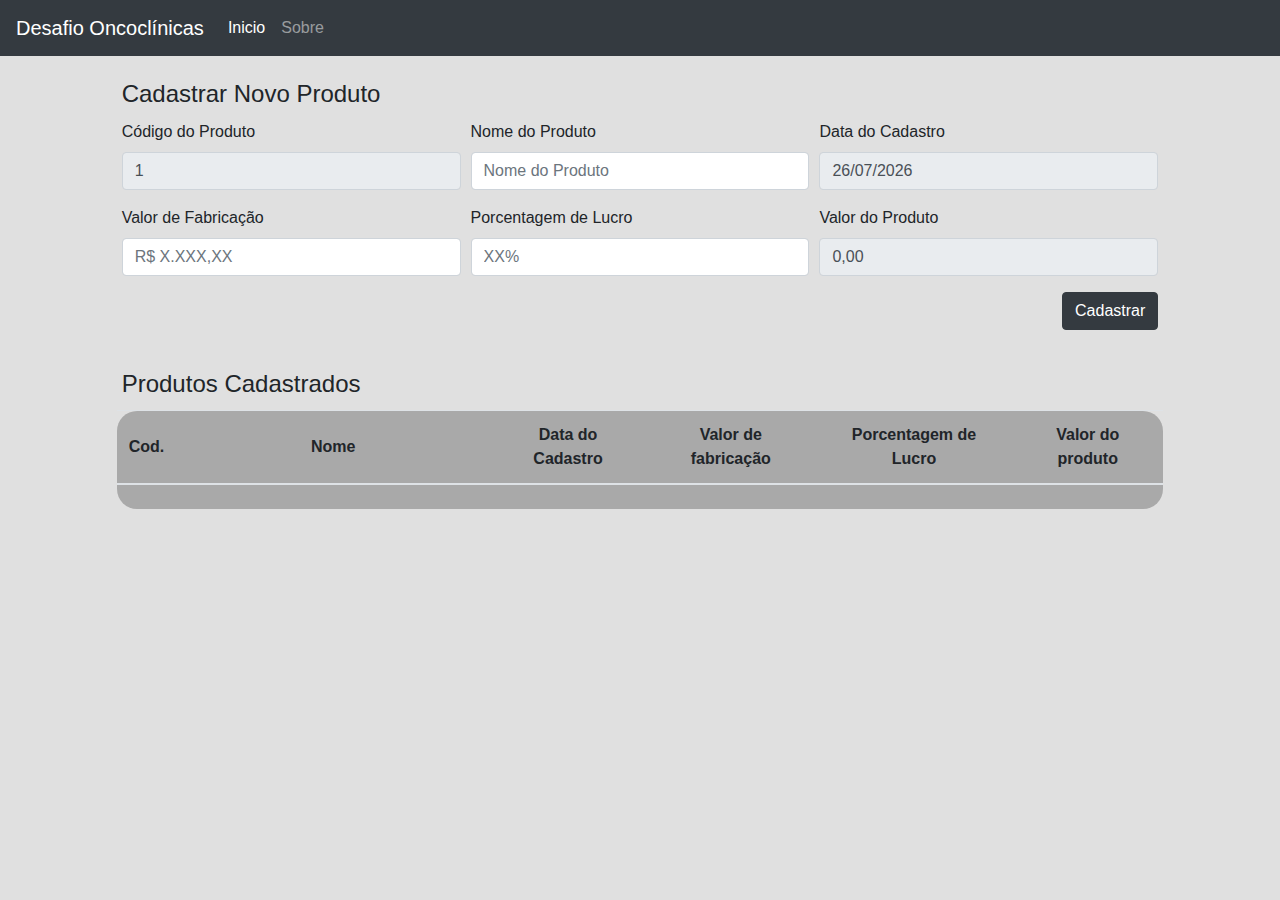
==== index.html @ aa73178c "1" ====
<!doctype html>
<html>
<head>
<link href="css/bootstrap.min.css" rel="stylesheet">
<link href="css/desafio.css" rel="stylesheet">
<meta charset="utf-8">
<meta name="viewport" content="width=device-width, initial-scale=1.0">
<title>Desafio Oncoclínicas </title>
</head>
<body style="background-color: #E0E0E0;" onLoad="inicia_pagina();">

<nav class="navbar navbar-expand-lg navbar-dark bg-dark" style="margin-bottom: 20px;">
    <span class="navbar-brand" href="#">Desafio Oncoclínicas </span>
    <button class="navbar-toggler" type="button" data-toggle="collapse" data-target="#navbarColor01" aria-controls="navbarColor01" aria-expanded="false" aria-label="Toggle navigation">
      <span class="navbar-toggler-icon"></span>
   </button>

   <div class="collapse navbar-collapse" id="navbarColor01">
     <ul class="navbar-nav mr-auto">
        <li class="nav-item active">
          <a class="nav-link" href="index.html">Inicio</a>
        </li>
        <li class="nav-item">
          <a class="nav-link" href="sobre.html">Sobre</a>
        </li>
     </ul>
   </div>
</nav>
  
<div class="container col-sm-10 col-md-10 col-xs-11"> 
  	<legend>Cadastrar Novo Produto</legend>
  
	<form id="formCadastro">
		<div class="form-row">
			<div class="form-group col-md-4">
				<label for="inputCodProduto">Código do Produto</label>
				<input type="cod_produto" class="form-control" value="" id="CodProduto" readonly>
			</div>
			<div class="form-group col-md-4">
				<label for="inputNomeProduto">Nome do Produto</label>
				<input type="nome_produto" class="form-control" id="NomeProduto" placeholder="Nome do Produto" maxlength="40" required>
			</div>
			<div class="form-group col-md-4">
				<label for="inputDataCadastro">Data do Cadastro</label>
				<input type="text" class="form-control" id="DataCadastro" name="DataCadastro" value="" readonly>
			</div>
		</div>
		
		<div class="form-row">
			<div class="form-group col-md-4">
				<label for="inpuVlFabricacao">Valor de Fabricação</label>
				<input type="text" class="form-control" id="VlFabricacao" name="VlFabricacao" placeholder="R$ X.XXX,XX" style="display:inline-block" required="required" onChange="calc_preco();">
			</div>
			<div class="form-group col-md-4">
				<label for="inputPorcentagem">Porcentagem de Lucro</label>
				<input type="number" class="form-control" id="Porcentagem" placeholder="XX%" required="required" onChange="calc_preco();">
			</div>
			<div class="form-group col-md-4">
				<label for="inputVlProduto">Valor do Produto</label>
				<input type="text" class="form-control" id="VlProduto" name="VlProduto"  value="" readonly>
			</div>
		</div>
		<div class="form-row">
			<div class="form-group col-md-12">
				<div class="row">
					<div class="col-md-8" id="mensagem"></div>
					<div class="col-md-4">
						<button type="button" class="btn btn-dark btn-right" id="salvar" name="salvar" >Cadastrar</button>
					</div>
				</div>


			</div>
		</div>
	</form>  
	  
</div>
	
<div class="container col-sm-10 col-md-10 col-xs-11" id="container-table" style="margin-top: 20px; margin-bottom: : 40px;">
 <fieldset>
  <legend>Produtos Cadastrados</legend>
	  <div class="row">
		<table class="table table-striped table-responsive-md table-responsive-sm" id="tab-produtos" name="tab-produtos" style="margin-left: 10px; margin-right: 10px;">
		  <thead style="background-color: darkgray">
			<tr>
			  <th scope="col" class="tab-ajust radius-top-left">Cod.</th>
			  <th scope="col" class="tab-ajust" width="30%">Nome</th> 
			  <th scope="col" class="tab-ajust">Data do Cadastro</th>
			  <th scope="col" class="tab-ajust">Valor de fabricação </th>
			  <th scope="col" class="tab-ajust">Porcentagem de Lucro </th>
			  <th scope="col" class="tab-ajust radius-top-right">Valor do produto </th>
			</tr>
		  </thead>
		  <tbody>
		  </tbody>
		  <tfoot style="background-color: darkgray">
			<tr>
				<td colspan="6" class="radius-bottom-left radius-bottom-right"></td>
			</tr>
		  </tfoot>
		</table>
	  </div> 
  </fieldset>	
</div> 
   
<script src="js/jquery/jquery-3.3.1.min.js"></script> 
<script src="js/bootstrap.min.js"></script>
<script src="https://igorescobar.github.io/jQuery-Mask-Plugin/js/jquery.mask.min.js"></script>   
<script src="js/desafio.js"></script>
</body>
</html>
---- css/desafio.css ----
/* CSS Document */

.btn-right{
	float: right;
}

.tab-ajust{
	text-align: center;
    vertical-align: inherit !important;
}

.radius-top-left{
	border-top-left-radius: 20px;
}

.radius-top-right{
	border-top-right-radius: 20px;
}

.radius-bottom-left{
	border-bottom-left-radius: 20px;
}

.radius-bottom-right{
	border-bottom-right-radius: 20px;
}

.input-erro{
	color: #495057 !important;
    background-color: #f8d7da !important;
    border-color: #efb3b3 !important;
    outline: 0 !important;
    box-shadow: 0 0 0 0.2rem rgba(181, 48, 48, 0.25) !important;
}
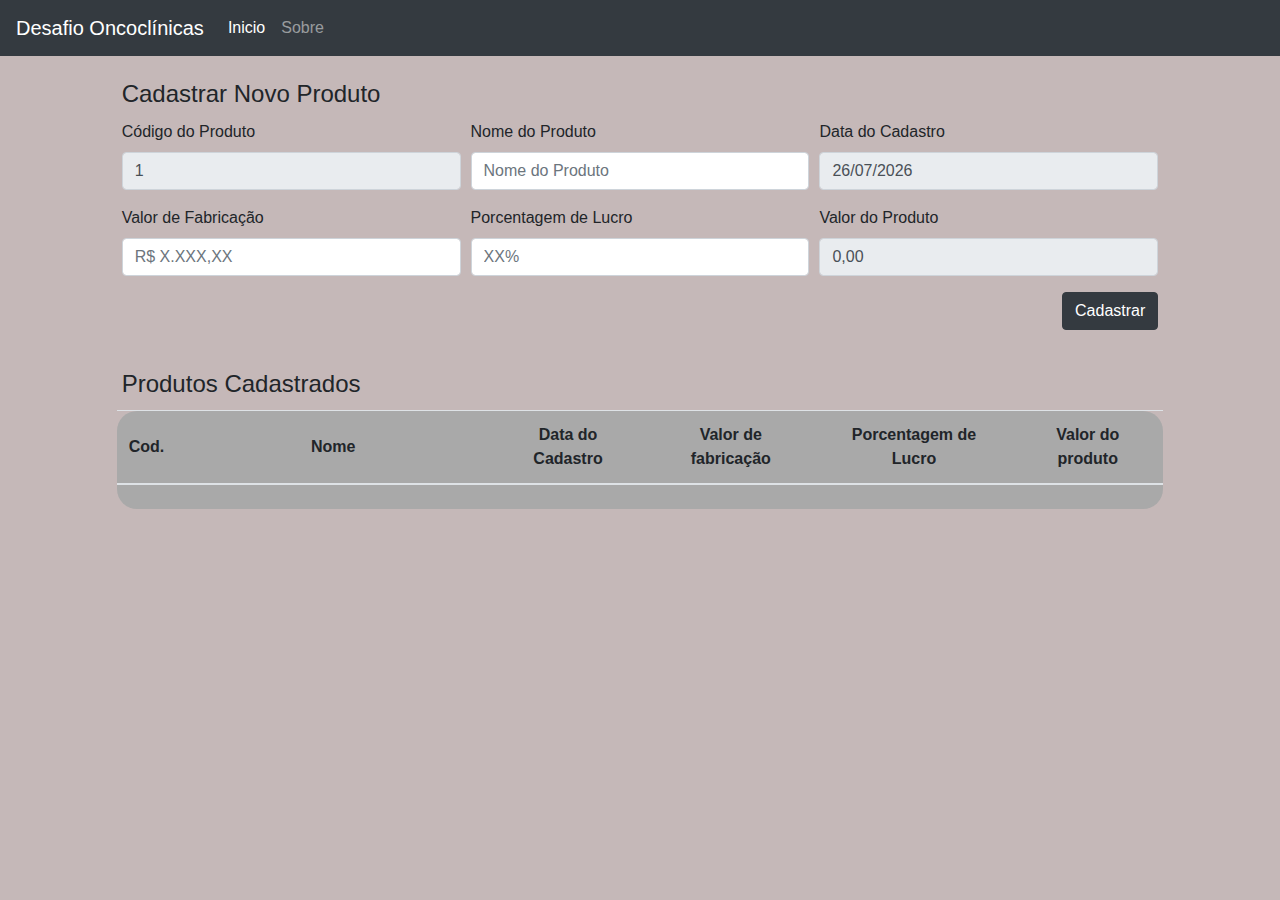
==== commit 6b252ce2: "teste" ====
--- a/index.html
+++ b/index.html
@@ -7,7 +7,7 @@
 <meta name="viewport" content="width=device-width, initial-scale=1.0">
 <title>Desafio Oncoclínicas </title>
 </head>
-<body style="background-color: #E0E0E0;" onLoad="inicia_pagina();">
+<body style="background-color: rgb(197, 184, 184);" onLoad="inicia_pagina();">
 
 <nav class="navbar navbar-expand-lg navbar-dark bg-dark" style="margin-bottom: 20px;">
     <span class="navbar-brand" href="#">Desafio Oncoclínicas </span>
@@ -105,7 +105,7 @@
    
 <script src="js/jquery/jquery-3.3.1.min.js"></script> 
 <script src="js/bootstrap.min.js"></script>
-<script src="https://igorescobar.github.io/jQuery-Mask-Plugin/js/jquery.mask.min.js"></script>   
+<script src="js/jquery.mask.min.js"></script>   
 <script src="js/desafio.js"></script>
 </body>
 </html>
